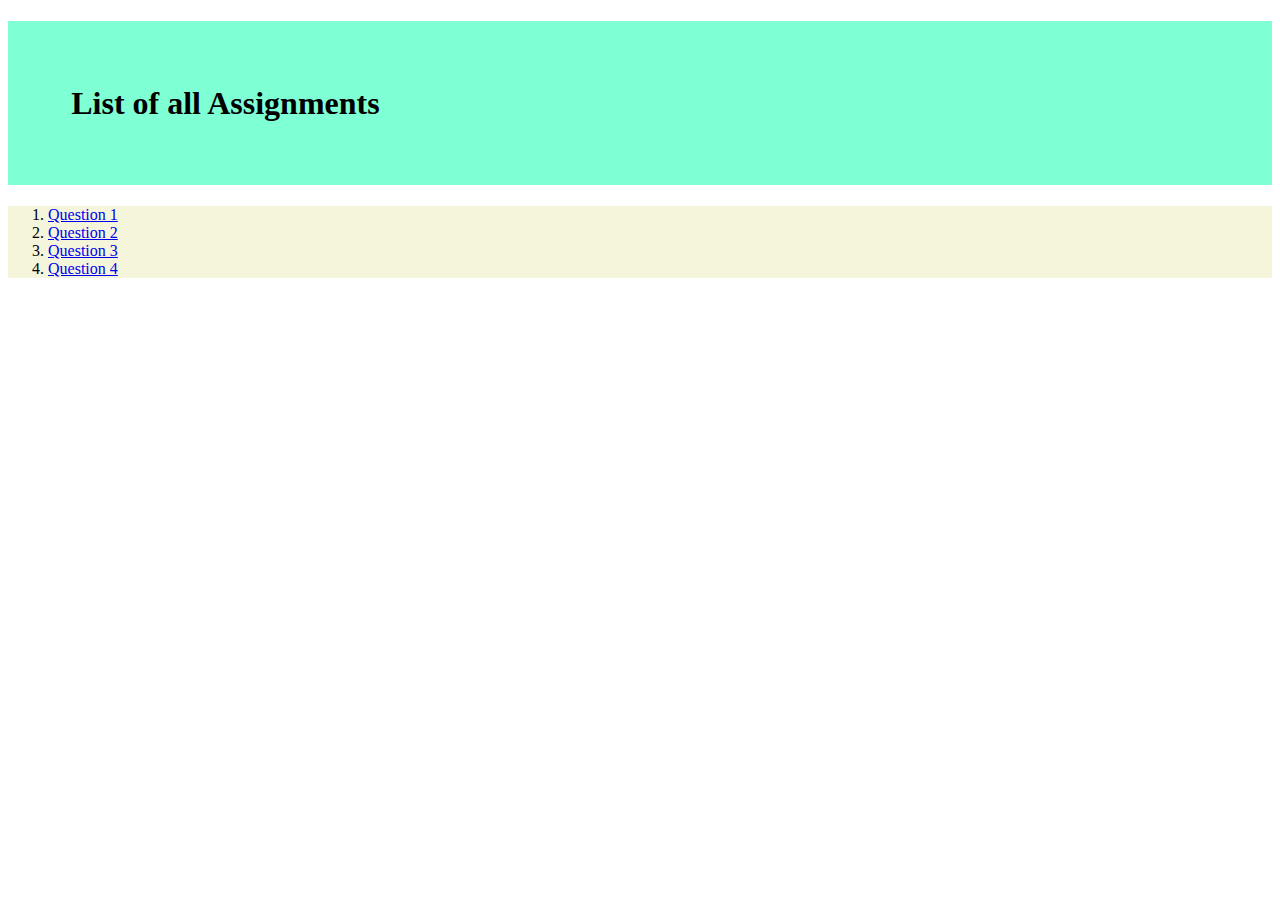
==== index.html @ c6bb4765 "commit" ====
<!DOCTYPE html>
<html lang="en">
<head>
    <meta charset="UTF-8">
    <meta http-equiv="X-UA-Compatible" content="IE=edge">
    <meta name="viewport" content="width=device-width, initial-scale=1.0">
    <title>Document</title>
</head>
<body>
    <h1 style="padding: 5%;background-color: aquamarine;">List of all Assignments</h1>
    <ol style=" background-color:beige">
        <li><a href="https://rohanverma2711.github.io/FullStack-1-2021/PAges/Practical_1.html">Question 1</a></li>
        <li><a href="https://rohanverma2711.github.io/FullStack-1-2021/PAges/Practical_2.html">Question 2</a></li>
        <li><a href="https://rohanverma2711.github.io/FullStack-1-2021/PAges/Practical_3.html">Question 3</a></li>
        <li><a href="https://rohanverma2711.github.io/FullStack-1-2021/index.html">Question 4</a></li>
        </ol>
    
</body>
</html>
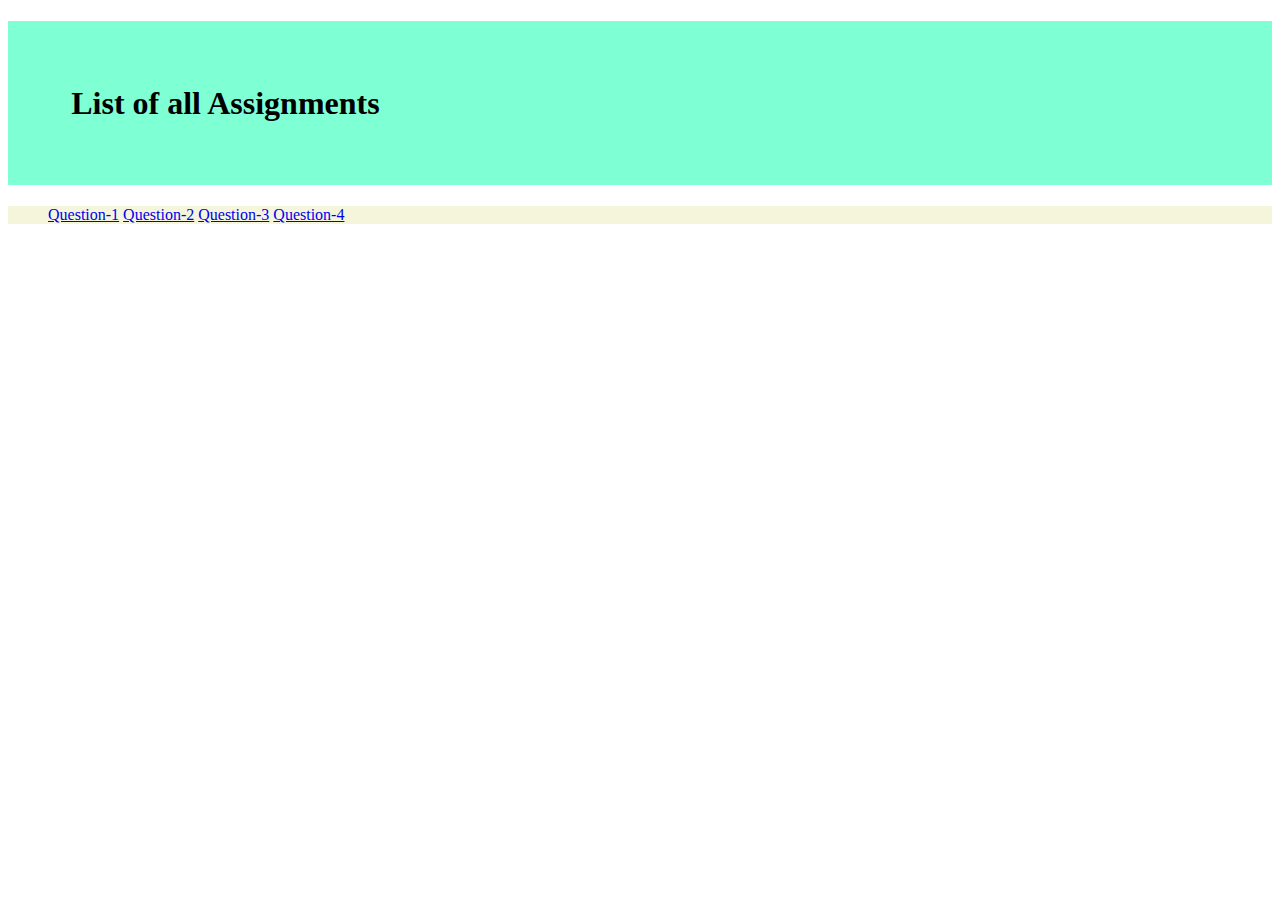
==== commit 1f9eec3b: "commit" ====
--- a/index.html
+++ b/index.html
@@ -1,19 +1,20 @@
 <!DOCTYPE html>
 <html lang="en">
-<head>
-    <meta charset="UTF-8">
-    <meta http-equiv="X-UA-Compatible" content="IE=edge">
-    <meta name="viewport" content="width=device-width, initial-scale=1.0">
+  <head>
+    <meta charset="UTF-8" />
+    <meta http-equiv="X-UA-Compatible" content="IE=edge" />
+    <meta name="viewport" content="width=device-width, initial-scale=1.0" />
     <title>Document</title>
-</head>
-<body>
-    <h1 style="padding: 5%;background-color: aquamarine;">List of all Assignments</h1>
-    <ol style=" background-color:beige">
-        <li><a href="https://rohanverma2711.github.io/FullStack-1-2021/PAges/Practical_1.html">Question 1</a></li>
-        <li><a href="https://rohanverma2711.github.io/FullStack-1-2021/PAges/Practical_2.html">Question 2</a></li>
-        <li><a href="https://rohanverma2711.github.io/FullStack-1-2021/PAges/Practical_3.html">Question 3</a></li>
-        <li><a href="https://rohanverma2711.github.io/FullStack-1-2021/index.html">Question 4</a></li>
-        </ol>
-    
-</body>
-</html>+  </head>
+  <body>
+    <h1 style="padding: 5%; background-color: aquamarine">
+      List of all Assignments
+    </h1>
+    <ol style="background-color: beige">
+      <a href="./1stAssignment/1stAssign.html" target="_blank">Question-1</a>
+      <a href="./2ndAssignment/2ndAssignment.html" target="_blank">Question-2</a>
+      <a href="./3rd Assignment/3rd.html" target="_blank">Question-3</a>
+      <a href="./4th Assignment/4th.html" target="_blank">Question-4</a>
+    </ol>
+  </body>
+</html>
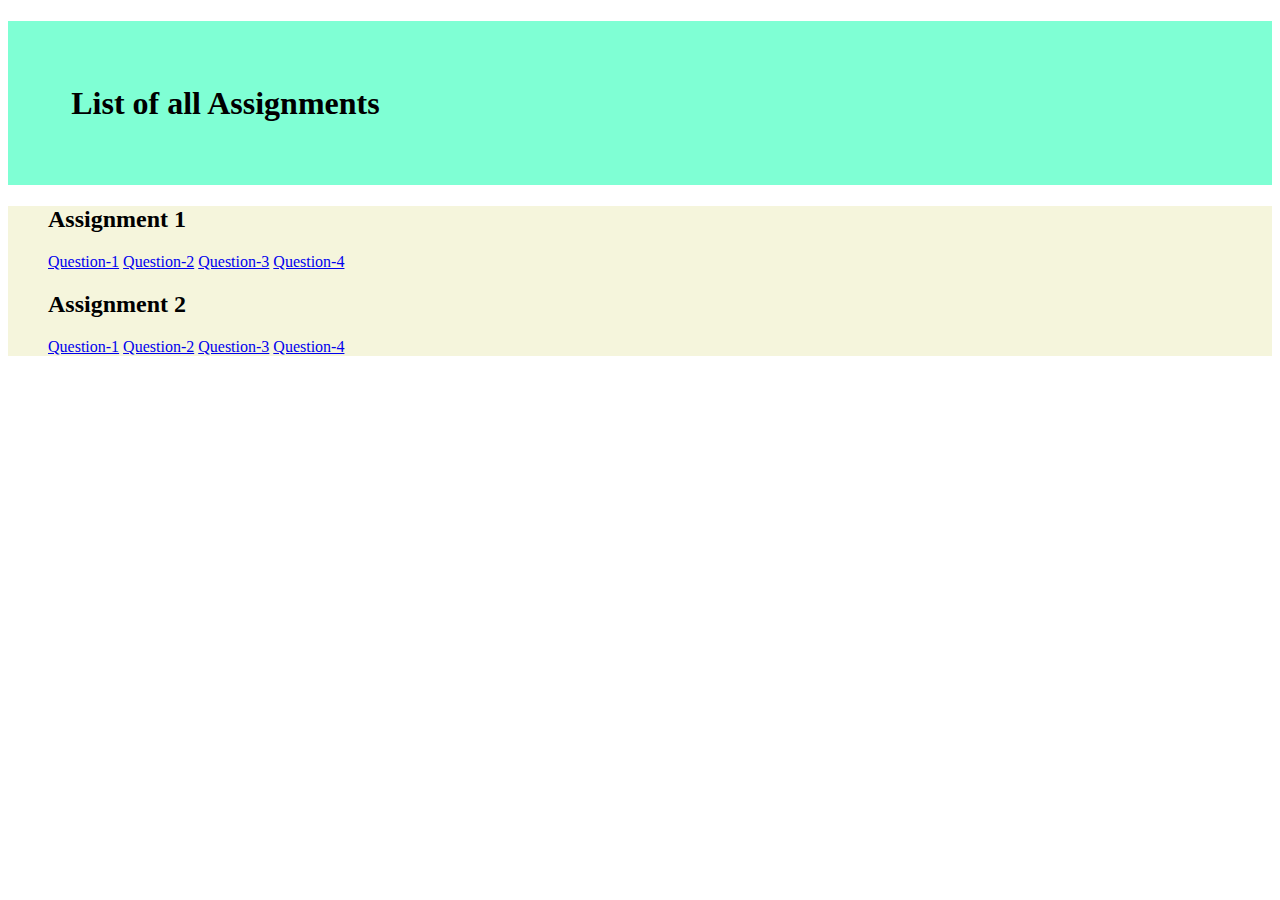
==== commit eac38cf1: "2nd Assignment" ====
--- a/index.html
+++ b/index.html
@@ -11,10 +11,18 @@
       List of all Assignments
     </h1>
     <ol style="background-color: beige">
-      <a href="./1stAssignment/1stAssign.html" target="_blank">Question-1</a>
-      <a href="./2ndAssignment/2ndAssignment.html" target="_blank">Question-2</a>
-      <a href="./3rd Assignment/3rd.html" target="_blank">Question-3</a>
-      <a href="./4th Assignment/4th.html" target="_blank">Question-4</a>
+        <H2>Assignment 1</H2>
+      <a href="./QuestionOne/1stAssign.html" target="_blank">Question-1</a>
+      <a href="./QuestionTwo/2ndAssignment.html" target="_blank">Question-2</a>
+      <a href="./Question3/3rd.html" target="_blank">Question-3</a>
+      <a href="./Question4/4th.html" target="_blank">Question-4</a>
+
+      <H2>Assignment 2</H2>
+      <a href="./Assignment 2/Question1.html" target="_blank">Question-1</a>
+      <a href="./Assignment 2/Question2.html" target="_blank">Question-2</a>
+      <a href="./Assignment 2/Question3.html" target="_blank">Question-3</a>
+      <a href="./Assignment 2/Question4.html" target="_blank">Question-4</a>
+
     </ol>
   </body>
 </html>
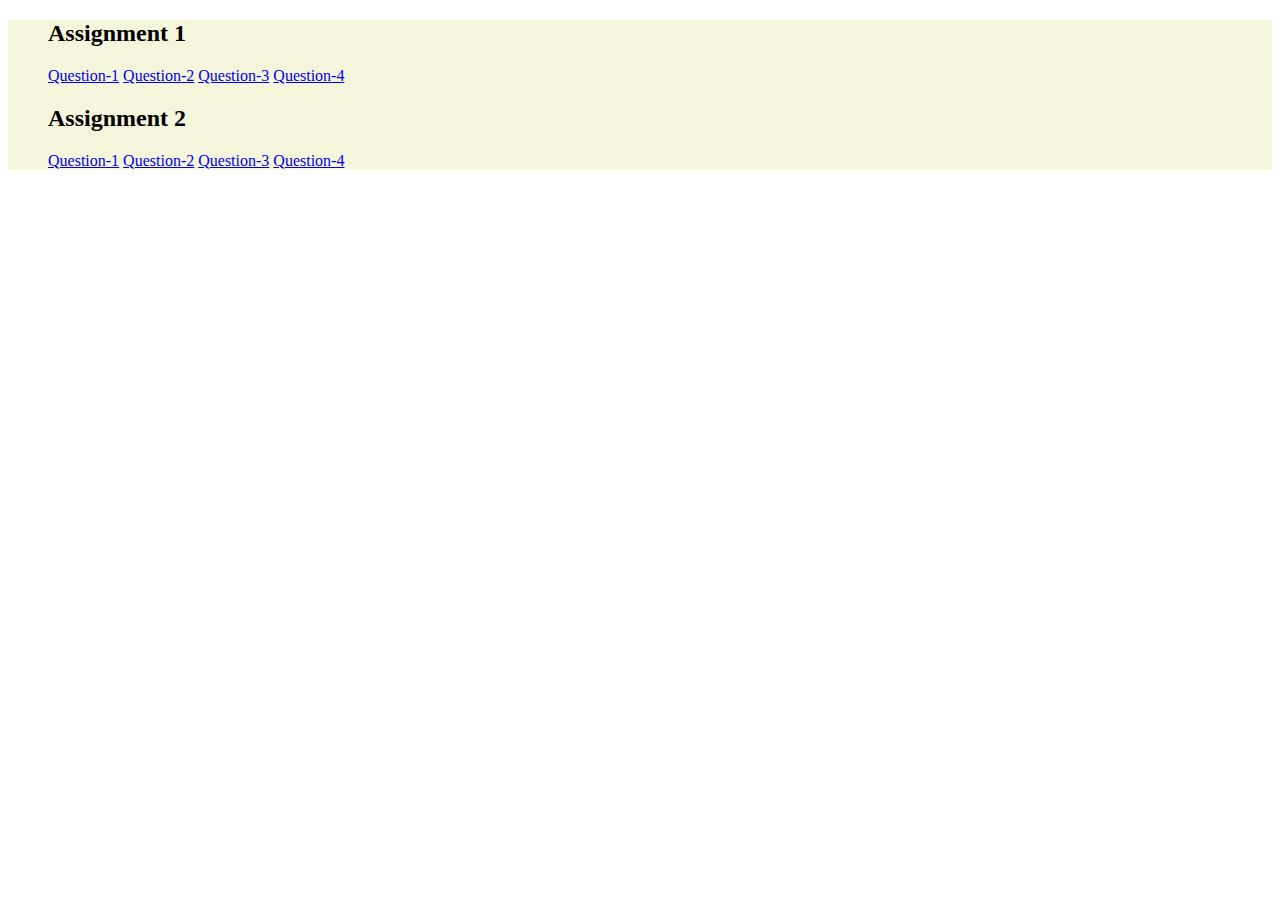
==== commit ddf0730a: "assignment one" ====
--- a/index.html
+++ b/index.html
@@ -7,8 +7,6 @@
     <title>Document</title>
   </head>
   <body>
-    <h1 style="padding: 5%; background-color: aquamarine">
-      List of all Assignments
     </h1>
     <ol style="background-color: beige">
         <H2>Assignment 1</H2>
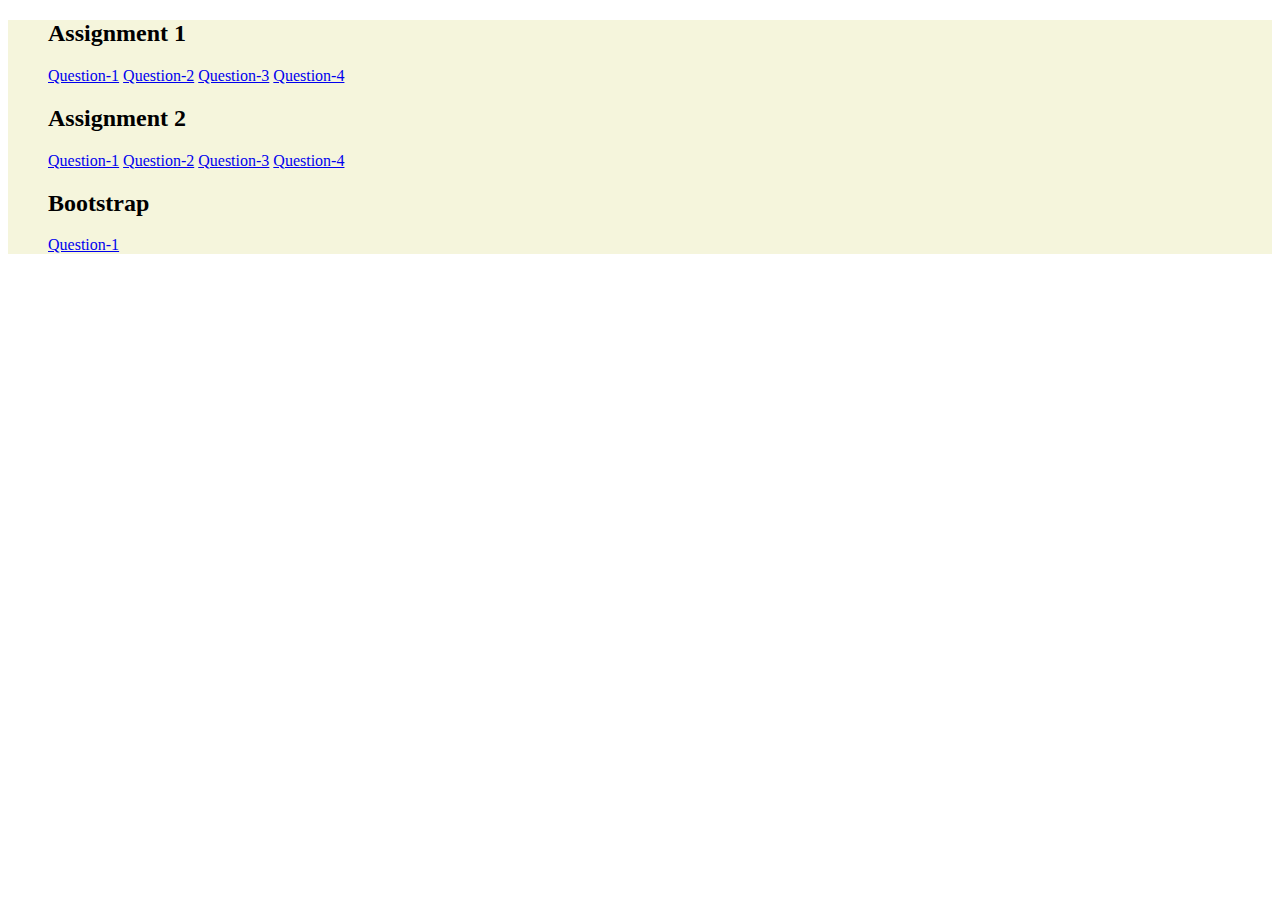
==== commit 0529a4b9: "bootstrap" ====
--- a/index.html
+++ b/index.html
@@ -21,6 +21,9 @@
       <a href="./Assignment 2/Question3.html" target="_blank">Question-3</a>
       <a href="./Assignment 2/Question4.html" target="_blank">Question-4</a>
 
+      <H2>Bootstrap</H2>
+      <a href="./Bootstrap/AssignmentOne/AssignmentOne.html" target="_blank">Question-1</a>
+
     </ol>
   </body>
 </html>
